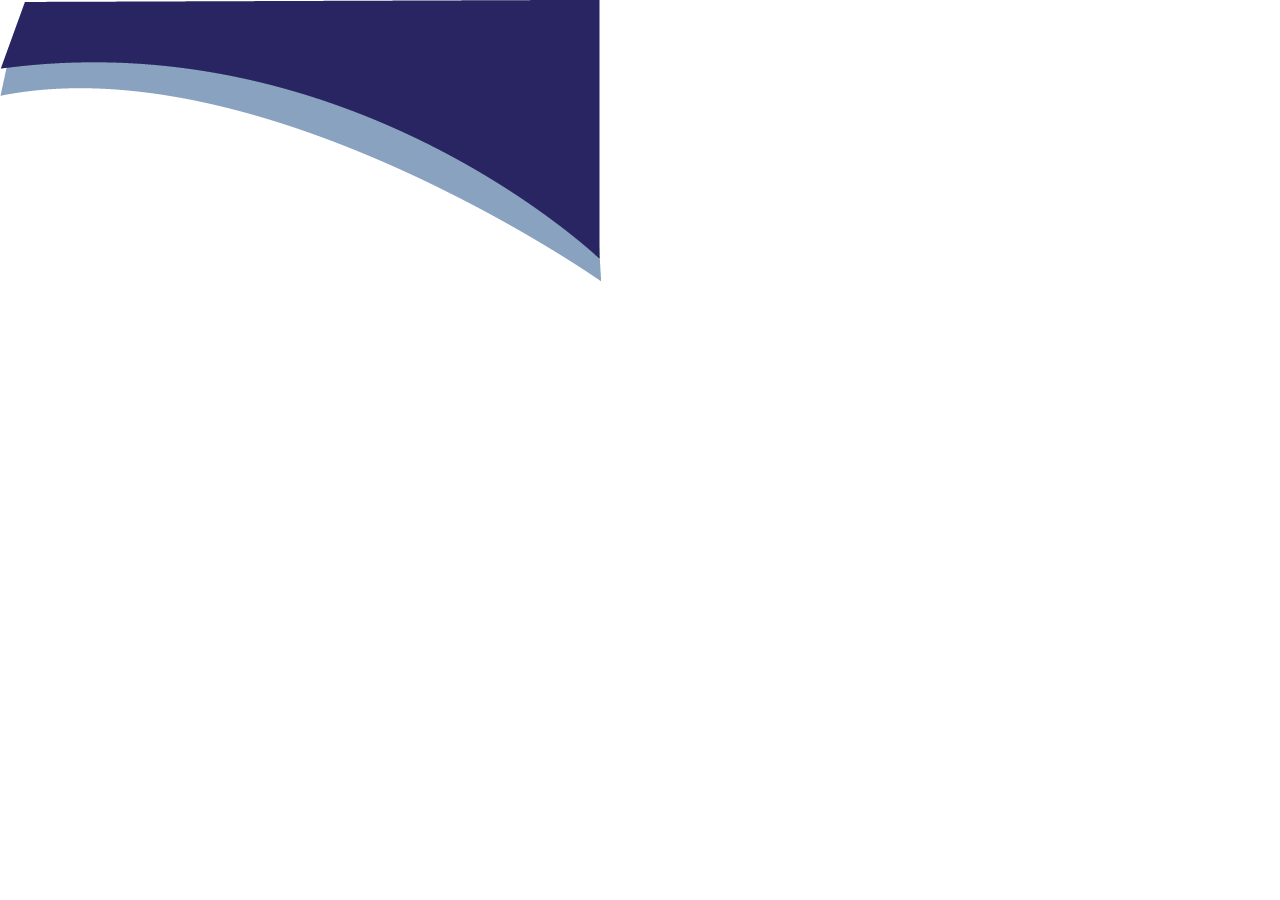
==== bio.html @ f5eb5035 "resolve conflicts" ====
<!DOCTYPE html>
<html lang="">
<head>
    <meta charset="utf-8">
    <meta name="viewport" content="width=device-width, initial-scale=1.0">
    
    <title></title>
    
    <link rel="stylesheet" href="https://maxcdn.bootstrapcdn.com/bootstrap/3.3.7/css/bootstrap.min.css" integrity="sha384-BVYiiSIFeK1dGmJRAkycuHAHRg32OmUcww7on3RYdg4Va+PmSTsz/K68vbdEjh4u" crossorigin="anonymous">

    
    </head>

<body>
    <img class="Background" src="background.png">
    
</body>
</html>
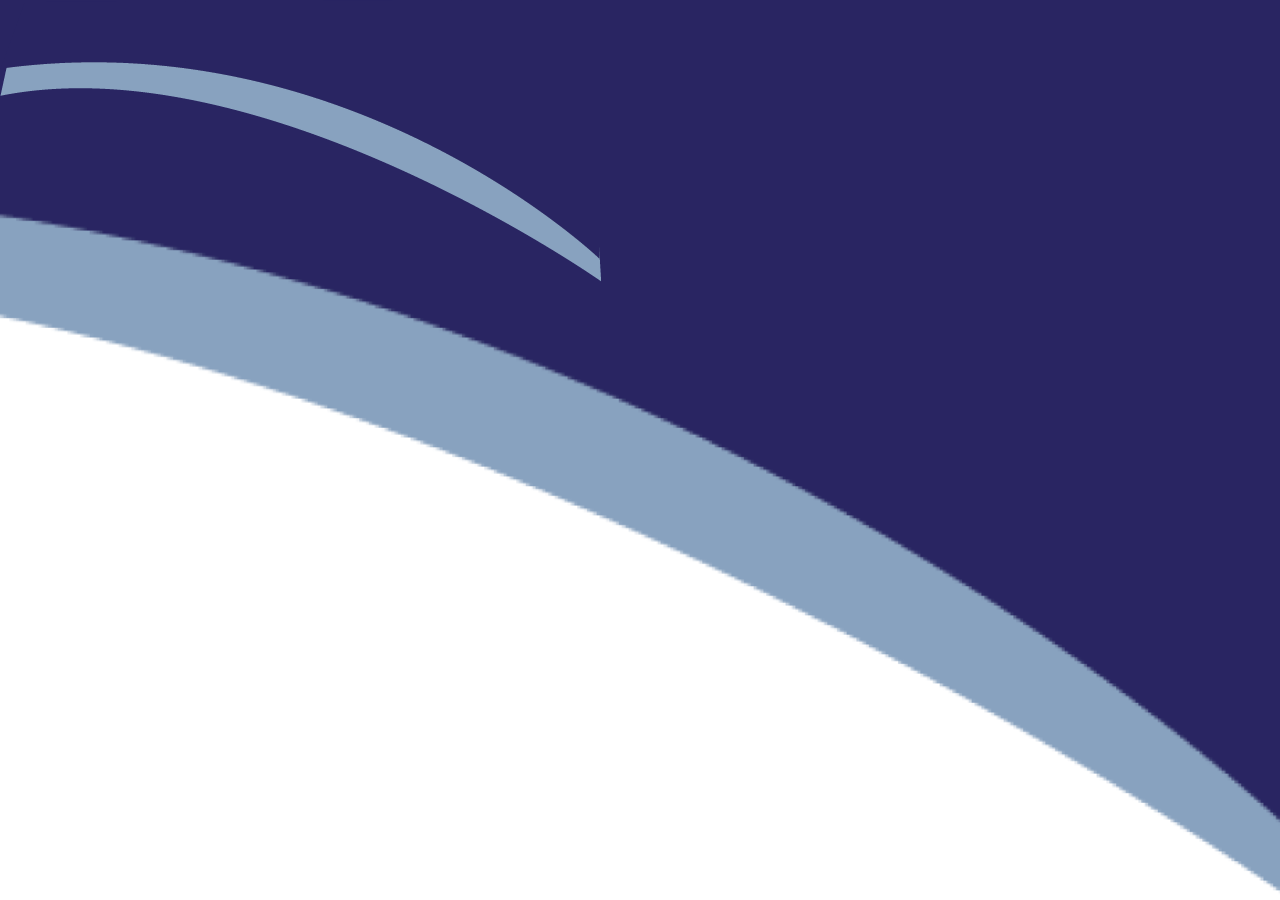
==== commit 7654c274: "update all page background" ====
--- a/bio.html
+++ b/bio.html
@@ -7,6 +7,7 @@
     <title></title>
     
     <link rel="stylesheet" href="https://maxcdn.bootstrapcdn.com/bootstrap/3.3.7/css/bootstrap.min.css" integrity="sha384-BVYiiSIFeK1dGmJRAkycuHAHRg32OmUcww7on3RYdg4Va+PmSTsz/K68vbdEjh4u" crossorigin="anonymous">
+    <link rel="stylesheet" href="assets/css/style/index_style.css">
 
     
     </head>
--- a/assets/css/style/index_style.css
+++ b/assets/css/style/index_style.css
@@ -0,0 +1,14 @@
+
+body {
+background-image: url(../../img/background.png);
+background-size: cover;
+background-position: right top;
+background-attachment: fixed;
+background-repeat: no-repeat;
+}
+
+
+.jumbotron {
+    background-color: white;
+}
+
